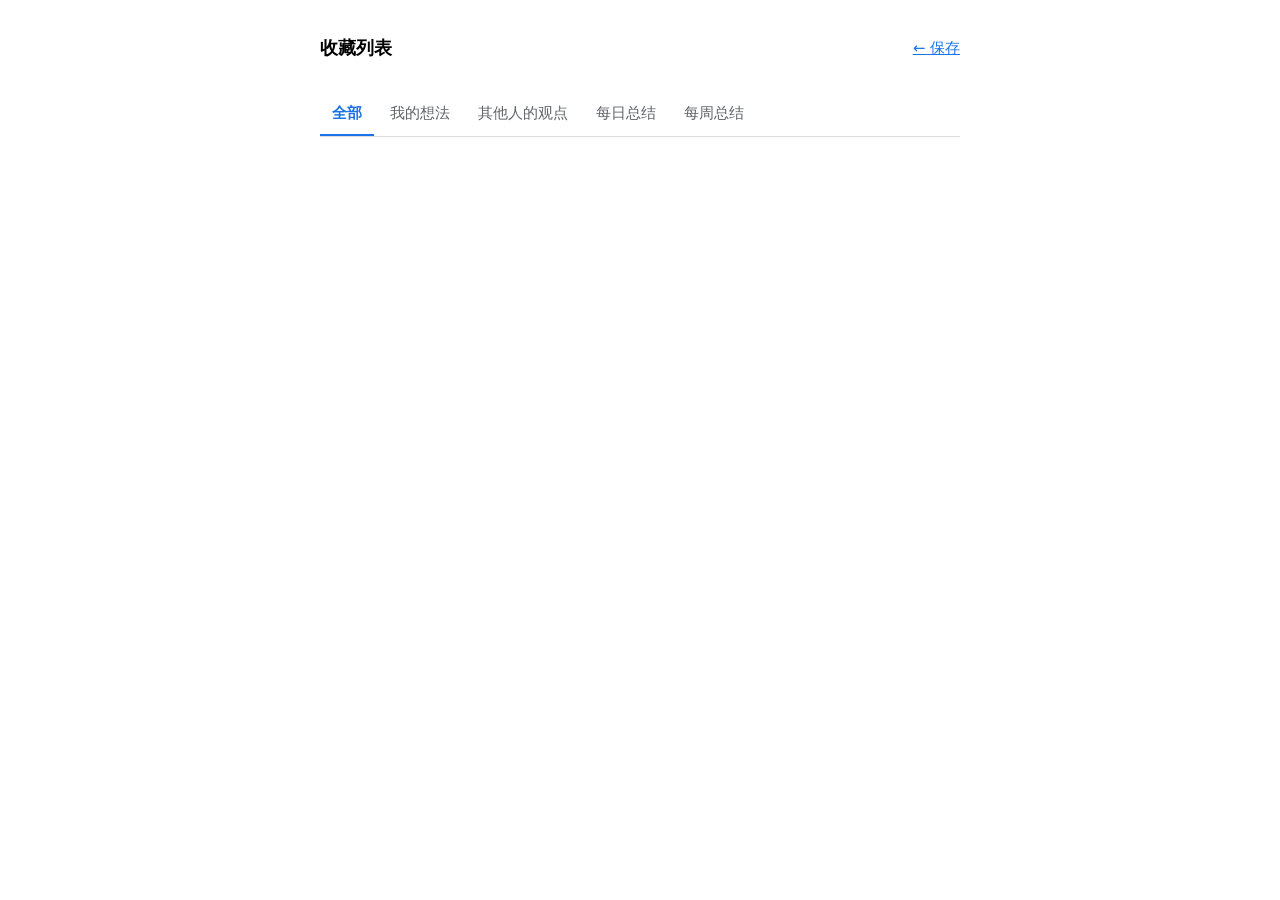
==== list.html @ 10c5b411 "列表页 Tab：全部/想法/观点/每日总结/每周总结" ====
<!DOCTYPE html>
<html lang="zh-CN">
<head>
  <meta charset="utf-8" />
  <meta name="viewport" content="width=device-width, initial-scale=1" />
  <title>投资知识库 · 收藏列表</title>
  <link rel="manifest" href="manifest.webmanifest" />
  <style>
    body { max-width: 640px; margin: 0 auto; padding: 16px; font: 15px/1.7 system-ui, sans-serif; }
    .hidden { display: none; }
    button { font: inherit; padding: 6px 12px; cursor: pointer; }
    .card { border: 1px solid #ddd; border-radius: 8px; padding: 12px; margin: 12px 0; }
    .badge { display: inline-block; font-size: 12px; padding: 1px 8px; border-radius: 10px; background: #e8f0fe; color: #1a73e8; margin-right: 6px; }
    .badge.idea { background: #e6f4ea; color: #137333; }
    .badge.done { background: #f1f3f4; color: #5f6368; }
    .meta { color: #80868b; font-size: 12px; }
    .summary { white-space: pre-wrap; background: #f8f9fa; padding: 8px; border-radius: 6px; margin-top: 8px; }
    .original { display: none; white-space: pre-wrap; background: #fff; border: 1px dashed #dadce0; padding: 8px; border-radius: 6px; margin-top: 8px; font-size: 14px; max-height: 300px; overflow-y: auto; }
    .ext { font-size: 13px; margin: 4px 0 0; }
    .ext .cat { display: inline-block; font-size: 11px; padding: 0 6px; border-radius: 8px; background: #fef7e0; color: #b06000; margin-right: 4px; }
    .row { display: flex; justify-content: space-between; align-items: center; margin-bottom: 4px; }
    .actions { margin-top: 8px; display: flex; gap: 8px; }
    .actions button { font-size: 13px; padding: 4px 10px; }
    .danger { color: #b3261e; border-color: #b3261e; background: #fff; }
    a { color: #1a73e8; word-break: break-all; }
    #tabs { display: flex; gap: 4px; margin: 12px 0; border-bottom: 1px solid #dadce0; overflow-x: auto; }
    #tabs button { border: none; background: none; padding: 8px 12px; border-bottom: 2px solid transparent; color: #5f6368; white-space: nowrap; }
    #tabs button.active { color: #1a73e8; border-bottom-color: #1a73e8; font-weight: 600; }
  </style>
</head>
<body>
  <div class="row">
    <h3>收藏列表</h3>
    <div>
      <a href="./">← 保存</a>
      <a href="#" id="logout" class="hidden"> · 退出</a>
    </div>
  </div>

  <div id="tabs">
    <button data-tab="all" class="active">全部</button>
    <button data-tab="idea">我的想法</button>
    <button data-tab="viewpoint">其他人的观点</button>
    <button data-tab="daily">每日总结</button>
    <button data-tab="weekly">每周总结</button>
  </div>

  <div id="content"></div>

  <script type="module">
    import { createClient } from "https://esm.sh/@supabase/supabase-js@2";

    const $ = (id) => document.getElementById(id);
    const cfg = {
      url: localStorage.getItem("sb_url") ?? "",
      anon: localStorage.getItem("sb_anon") ?? "",
    };
    if (!cfg.url || !cfg.anon) { location.href = "./"; }
    const sb = createClient(cfg.url, cfg.anon);
    const escapeHtml = (s) => s.replace(/[&<>"]/g, (c) => ({ "&": "&amp;", "<": "&lt;", ">": "&gt;", '"': "&quot;" }[c]));

    const { data: { session } } = await sb.auth.getSession();
    if (!session) { location.href = "./"; }
    else $("logout").classList.remove("hidden");

    $("logout").addEventListener("click", async (e) => {
      e.preventDefault();
      await sb.auth.signOut();
      location.href = "./";
    });

    let items = [], digests = [], activeTab = "all";

    async function load() {
      const [r1, r2] = await Promise.all([
        sb.from("items")
          .select("id, type, title, url, content, excerpt, status, created_at, summaries(summary), extractions(category, rule_text)")
          .order("created_at", { ascending: false }).limit(200),
        sb.from("digests").select("*").order("digest_date", { ascending: false }).limit(60),
      ]);
      if (r1.error) { alert(r1.error.message); return; }
      items = r1.data ?? [];
      digests = r2.data ?? [];
      render();
    }

    function render() {
      const box = $("content");
      box.innerHTML = "";
      if (activeTab === "daily" || activeTab === "weekly") {
        const list = digests.filter((d) => d.kind === activeTab);
        box.innerHTML = list.length ? "" : `<p class="meta">${activeTab === "daily" ? "每日总结会在每天 23:30 自动生成。" : "每周总结会在每周日 23:35 自动生成。"}</p>`;
        for (const d of list) renderDigest(box, d);
        return;
      }
      const list = activeTab === "all" ? items : items.filter((i) => i.type === activeTab);
      box.innerHTML = list.length ? "" : '<p class="meta">这个分类还没有内容。</p>';
      for (const it of list) renderItem(box, it);
    }

    function renderDigest(box, d) {
      const el = document.createElement("div");
      el.className = "card";
      el.style.borderColor = d.kind === "weekly" ? "#7c3aed" : "#1a73e8";
      el.innerHTML = `
        <span class="badge">${d.kind === "weekly" ? "🗓 每周总结" : "📋 每日思路"} · ${d.digest_date}</span>
        <span class="meta">基于 ${d.item_count} 条收藏</span>
        <div class="summary" style="margin-top:8px">${escapeHtml(d.content)}</div>`;
      box.appendChild(el);
    }

    function renderItem(box, it) {
      const el = document.createElement("div");
      el.className = "card";
      const typeLabel = { idea: "我的想法", viewpoint: "其他人的观点", article: "文章" }[it.type] ?? it.type;
      const date = new Date(it.created_at).toLocaleString("zh-CN", { month: "numeric", day: "numeric", hour: "2-digit", minute: "2-digit" });
      const exts = (it.extractions ?? []).map((e) =>
        `<li class="ext"><span class="cat">${e.category}</span>${escapeHtml(e.rule_text)}</li>`).join("");
      const sums = (it.summaries ?? []).map((s) => `<div class="summary">${escapeHtml(s.summary)}</div>`).join("");
      el.innerHTML = `
        <span class="badge ${it.type === "idea" ? "idea" : ""}">${typeLabel}</span>
        ${it.status === "summarized" ? '<span class="badge done">已总结</span>' : ""}
        <span class="meta">${date}</span>
        <div>${it.url ? `<a href="${it.url}" target="_blank" rel="noopener">${escapeHtml(it.title || it.url)}</a>` : escapeHtml(it.title)}</div>
        <div class="actions" style="margin-top:4px">
          <button data-act="orig">原文 (${(it.content ?? "").length} 字)</button>
        </div>
        <div class="original" data-box="orig">${escapeHtml(it.content || "（无内容）")}</div>
        ${sums}
        <ul style="margin:0;padding:0;list-style:none">${exts}</ul>
        <div class="actions">
          ${it.status !== "summarized" ? '<button data-act="sum">AI 总结</button>' : ""}
          <button data-act="del" class="danger">删除</button>
        </div>`;
      el.querySelector('[data-act="orig"]').addEventListener("click", (e) => {
        const obox = el.querySelector('[data-box="orig"]');
        const show = obox.style.display !== "block";
        obox.style.display = show ? "block" : "none";
        e.target.textContent = e.target.textContent.replace(show ? "原文" : "收起", show ? "收起" : "原文");
      });
      el.querySelector('[data-act="del"]').addEventListener("click", async () => {
        if (!confirm("确定删除这条收藏？（连带总结和规则一起删除）")) return;
        const { error } = await sb.from("items").delete().eq("id", it.id);
        if (error) alert(`删除失败：${error.message}`);
        el.remove();
      });
      el.querySelector('[data-act="sum"]')?.addEventListener("click", async (e) => {
        e.target.disabled = true; e.target.textContent = "总结中…";
        try {
          const { data: { session } } = await sb.auth.getSession();
          const resp = await fetch(`${cfg.url}/functions/v1/summarize`, {
            method: "POST",
            headers: { Authorization: `Bearer ${session.access_token}`, "Content-Type": "application/json" },
            body: JSON.stringify({ itemId: it.id }),
          });
          const result = await resp.json();
          if (!resp.ok) alert(`总结失败：${result.error ?? resp.status}`);
          load();
        } catch (err) { alert(`出错了：${err.message ?? err}`); e.target.disabled = false; e.target.textContent = "AI 总结"; }
      });
      box.appendChild(el);
    }

    document.querySelectorAll("#tabs button").forEach((btn) => {
      btn.addEventListener("click", () => {
        document.querySelectorAll("#tabs button").forEach((b) => b.classList.remove("active"));
        btn.classList.add("active");
        activeTab = btn.dataset.tab;
        render();
      });
    });

    load();
  </script>
</body>
</html>
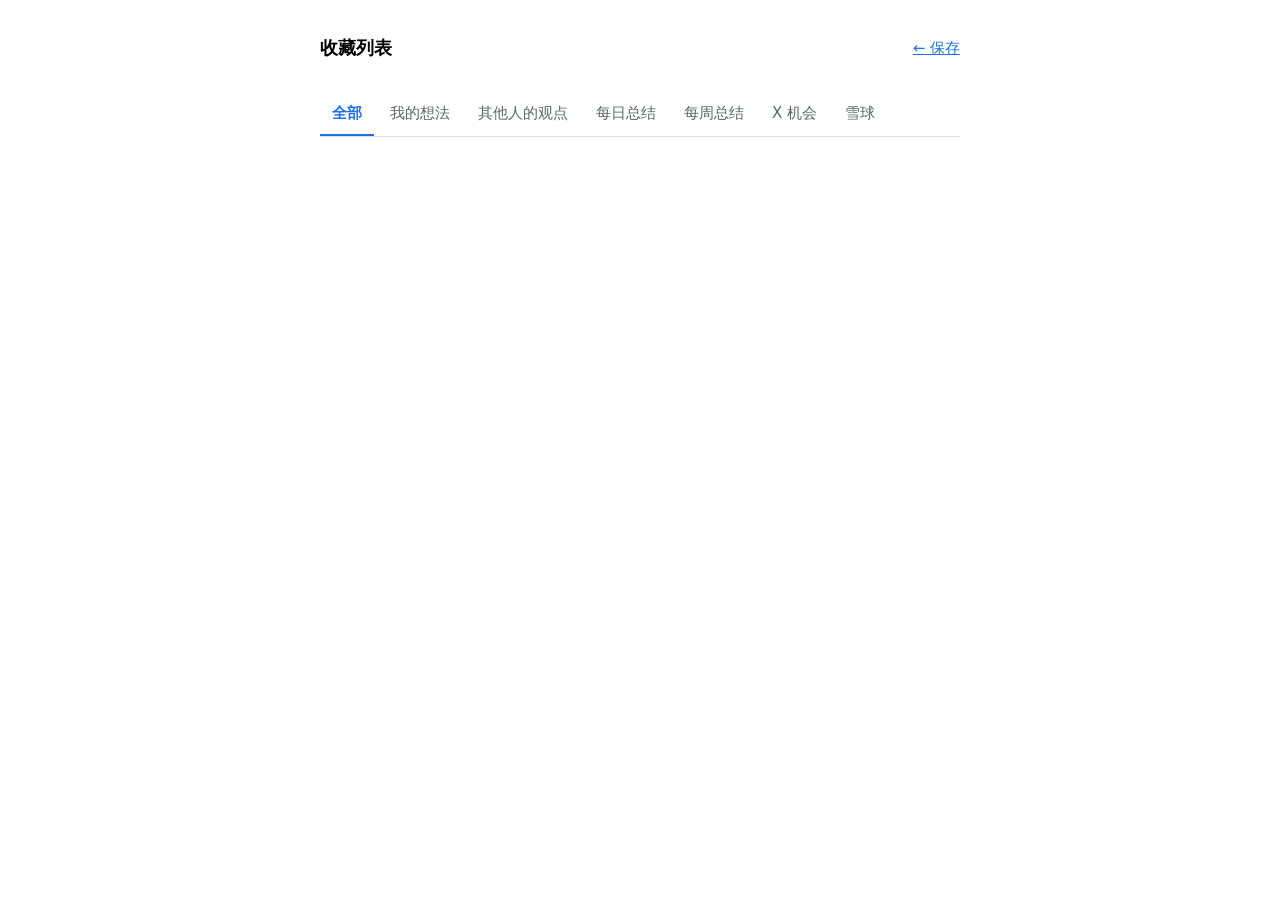
==== commit 1418bc08: "列表页 Tab：新增 X 机会 / 雪球日报（归档本机 cron 任务的日报到 digests 表）" ====
--- a/list.html
+++ b/list.html
@@ -43,6 +43,8 @@
     <button data-tab="viewpoint">其他人的观点</button>
     <button data-tab="daily">每日总结</button>
     <button data-tab="weekly">每周总结</button>
+    <button data-tab="x-invest">X 机会</button>
+    <button data-tab="xueqiu">雪球</button>
   </div>
 
   <div id="content"></div>
@@ -52,12 +54,19 @@
 
     const $ = (id) => document.getElementById(id);
     const cfg = {
-      url: localStorage.getItem("sb_url") ?? "",
-      anon: localStorage.getItem("sb_anon") ?? "",
+      url: localStorage.getItem("sb_url") ?? "https://oraddrhfysrqdflatgzn.supabase.co",
+      anon: localStorage.getItem("sb_anon") ?? "sb_publishable_Buf1sJtQUaTwLwNm-PWyTA_e0xCh21S",
     };
-    if (!cfg.url || !cfg.anon) { location.href = "./"; }
     const sb = createClient(cfg.url, cfg.anon);
     const escapeHtml = (s) => s.replace(/[&<>"]/g, (c) => ({ "&": "&amp;", "<": "&lt;", ">": "&gt;", '"': "&quot;" }[c]));
+
+    // digest 各类型的展示元数据；key 与 digests.kind 对应
+    const DIGEST_TABS = {
+      daily: { label: "📋 每日思路", color: "#1a73e8", empty: "每日总结会在每天 23:30 自动生成。" },
+      weekly: { label: "🗓 每周总结", color: "#7c3aed", empty: "每周总结会在每周日 23:35 自动生成。" },
+      "x-invest": { label: "𝕏 投资机会日报", color: "#202124", empty: "X 投资机会日报由本机定时任务生成、Telegram 投递后归档到这里。" },
+      xueqiu: { label: "📈 雪球投资日报", color: "#0b8043", empty: "雪球投资日报由本机定时任务生成、Telegram 投递后归档到这里。" },
+    };
 
     const { data: { session } } = await sb.auth.getSession();
     if (!session) { location.href = "./"; }
@@ -87,9 +96,9 @@
     function render() {
       const box = $("content");
       box.innerHTML = "";
-      if (activeTab === "daily" || activeTab === "weekly") {
+      if (DIGEST_TABS[activeTab]) {
         const list = digests.filter((d) => d.kind === activeTab);
-        box.innerHTML = list.length ? "" : `<p class="meta">${activeTab === "daily" ? "每日总结会在每天 23:30 自动生成。" : "每周总结会在每周日 23:35 自动生成。"}</p>`;
+        box.innerHTML = list.length ? "" : `<p class="meta">${DIGEST_TABS[activeTab].empty}</p>`;
         for (const d of list) renderDigest(box, d);
         return;
       }
@@ -99,12 +108,13 @@
     }
 
     function renderDigest(box, d) {
+      const meta = DIGEST_TABS[d.kind] ?? { label: d.kind, color: "#1a73e8" };
       const el = document.createElement("div");
       el.className = "card";
-      el.style.borderColor = d.kind === "weekly" ? "#7c3aed" : "#1a73e8";
+      el.style.borderColor = meta.color;
       el.innerHTML = `
-        <span class="badge">${d.kind === "weekly" ? "🗓 每周总结" : "📋 每日思路"} · ${d.digest_date}</span>
-        <span class="meta">基于 ${d.item_count} 条收藏</span>
+        <span class="badge">${meta.label} · ${d.digest_date}</span>
+        <span class="meta">${d.item_count ? `基于 ${d.item_count} 条收藏` : "外部日报归档"}</span>
         <div class="summary" style="margin-top:8px">${escapeHtml(d.content)}</div>`;
       box.appendChild(el);
     }
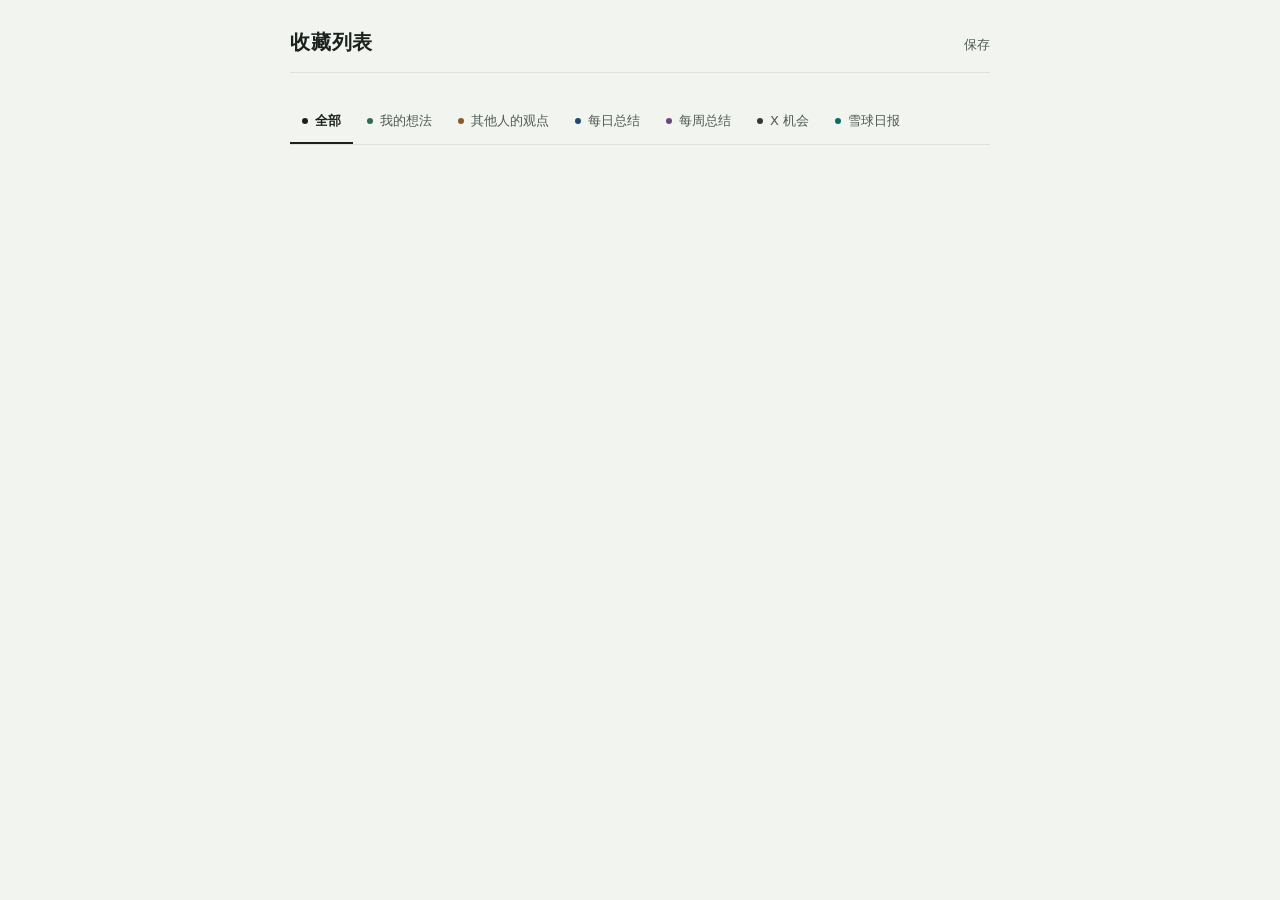
==== commit e2035048: "样式优化：共享 app.css，保存页改纸面布局，列表页改边栏细线分条 - 抽出 app.css：青灰纸底、靛青交互色、衬线读/无衬线操作 - 保存页：登录收窄居中，输入区加小标签，观点提示移到标题行" ====
--- a/list.html
+++ b/list.html
@@ -3,51 +3,33 @@
 <head>
   <meta charset="utf-8" />
   <meta name="viewport" content="width=device-width, initial-scale=1" />
+  <meta name="theme-color" content="#f2f4ef" />
   <title>投资知识库 · 收藏列表</title>
   <link rel="manifest" href="manifest.webmanifest" />
-  <style>
-    body { max-width: 640px; margin: 0 auto; padding: 16px; font: 15px/1.7 system-ui, sans-serif; }
-    .hidden { display: none; }
-    button { font: inherit; padding: 6px 12px; cursor: pointer; }
-    .card { border: 1px solid #ddd; border-radius: 8px; padding: 12px; margin: 12px 0; }
-    .badge { display: inline-block; font-size: 12px; padding: 1px 8px; border-radius: 10px; background: #e8f0fe; color: #1a73e8; margin-right: 6px; }
-    .badge.idea { background: #e6f4ea; color: #137333; }
-    .badge.done { background: #f1f3f4; color: #5f6368; }
-    .meta { color: #80868b; font-size: 12px; }
-    .summary { white-space: pre-wrap; background: #f8f9fa; padding: 8px; border-radius: 6px; margin-top: 8px; }
-    .original { display: none; white-space: pre-wrap; background: #fff; border: 1px dashed #dadce0; padding: 8px; border-radius: 6px; margin-top: 8px; font-size: 14px; max-height: 300px; overflow-y: auto; }
-    .ext { font-size: 13px; margin: 4px 0 0; }
-    .ext .cat { display: inline-block; font-size: 11px; padding: 0 6px; border-radius: 8px; background: #fef7e0; color: #b06000; margin-right: 4px; }
-    .row { display: flex; justify-content: space-between; align-items: center; margin-bottom: 4px; }
-    .actions { margin-top: 8px; display: flex; gap: 8px; }
-    .actions button { font-size: 13px; padding: 4px 10px; }
-    .danger { color: #b3261e; border-color: #b3261e; background: #fff; }
-    a { color: #1a73e8; word-break: break-all; }
-    #tabs { display: flex; gap: 4px; margin: 12px 0; border-bottom: 1px solid #dadce0; overflow-x: auto; }
-    #tabs button { border: none; background: none; padding: 8px 12px; border-bottom: 2px solid transparent; color: #5f6368; white-space: nowrap; }
-    #tabs button.active { color: #1a73e8; border-bottom-color: #1a73e8; font-weight: 600; }
-  </style>
+  <link rel="stylesheet" href="app.css" />
 </head>
 <body>
-  <div class="row">
-    <h3>收藏列表</h3>
-    <div>
-      <a href="./">← 保存</a>
-      <a href="#" id="logout" class="hidden"> · 退出</a>
+  <div class="page">
+    <header class="masthead">
+      <h1 class="wordmark">收藏列表</h1>
+      <nav class="nav">
+        <a href="./" class="nav-link">保存</a>
+        <a href="#" id="logout" class="nav-link hidden">退出</a>
+      </nav>
+    </header>
+
+    <div id="tabs" class="tabs" role="tablist">
+      <button class="tab active" data-kind="all" role="tab" aria-selected="true">全部<span class="count"></span></button>
+      <button class="tab" data-kind="idea" role="tab" aria-selected="false">我的想法<span class="count"></span></button>
+      <button class="tab" data-kind="viewpoint" role="tab" aria-selected="false">其他人的观点<span class="count"></span></button>
+      <button class="tab" data-kind="daily" role="tab" aria-selected="false">每日总结<span class="count"></span></button>
+      <button class="tab" data-kind="weekly" role="tab" aria-selected="false">每周总结<span class="count"></span></button>
+      <button class="tab" data-kind="x-invest" role="tab" aria-selected="false">X 机会<span class="count"></span></button>
+      <button class="tab" data-kind="xueqiu" role="tab" aria-selected="false">雪球日报<span class="count"></span></button>
     </div>
+
+    <div id="content" class="list"></div>
   </div>
-
-  <div id="tabs">
-    <button data-tab="all" class="active">全部</button>
-    <button data-tab="idea">我的想法</button>
-    <button data-tab="viewpoint">其他人的观点</button>
-    <button data-tab="daily">每日总结</button>
-    <button data-tab="weekly">每周总结</button>
-    <button data-tab="x-invest">X 机会</button>
-    <button data-tab="xueqiu">雪球</button>
-  </div>
-
-  <div id="content"></div>
 
   <script type="module">
     import { createClient } from "https://esm.sh/@supabase/supabase-js@2";
@@ -61,12 +43,13 @@
     const escapeHtml = (s) => s.replace(/[&<>"]/g, (c) => ({ "&": "&amp;", "<": "&lt;", ">": "&gt;", '"': "&quot;" }[c]));
 
     // digest 各类型的展示元数据；key 与 digests.kind 对应
-    const DIGEST_TABS = {
-      daily: { label: "📋 每日思路", color: "#1a73e8", empty: "每日总结会在每天 23:30 自动生成。" },
-      weekly: { label: "🗓 每周总结", color: "#7c3aed", empty: "每周总结会在每周日 23:35 自动生成。" },
-      "x-invest": { label: "𝕏 投资机会日报", color: "#202124", empty: "X 投资机会日报由本机定时任务生成、Telegram 投递后归档到这里。" },
-      xueqiu: { label: "📈 雪球投资日报", color: "#0b8043", empty: "雪球投资日报由本机定时任务生成、Telegram 投递后归档到这里。" },
+    const DIGESTS = {
+      daily: { label: "每日总结", empty: "每日总结会在每天 23:30 自动生成。" },
+      weekly: { label: "每周总结", empty: "每周总结会在每周日 23:35 自动生成。" },
+      "x-invest": { label: "X 机会", empty: "X 投资机会日报由本机定时任务生成、Telegram 投递后归档到这里。" },
+      xueqiu: { label: "雪球日报", empty: "雪球投资日报由本机定时任务生成、Telegram 投递后归档到这里。" },
     };
+    const TYPE_LABELS = { idea: "我的想法", viewpoint: "其他人的观点", article: "文章" };
 
     const { data: { session } } = await sb.auth.getSession();
     if (!session) { location.href = "./"; }
@@ -90,57 +73,83 @@
       if (r1.error) { alert(r1.error.message); return; }
       items = r1.data ?? [];
       digests = r2.data ?? [];
+      updateCounts();
       render();
+    }
+
+    function updateCounts() {
+      const counts = { all: items.length };
+      for (const kind of Object.keys(DIGESTS)) {
+        counts[kind] = digests.filter((d) => d.kind === kind).length;
+      }
+      for (const it of items) counts[it.type] = (counts[it.type] ?? 0) + 1;
+      document.querySelectorAll("#tabs button").forEach((btn) => {
+        const n = counts[btn.dataset.kind] ?? 0;
+        btn.querySelector(".count").textContent = n ? String(n) : "";
+      });
     }
 
     function render() {
       const box = $("content");
       box.innerHTML = "";
-      if (DIGEST_TABS[activeTab]) {
+      if (DIGESTS[activeTab]) {
         const list = digests.filter((d) => d.kind === activeTab);
-        box.innerHTML = list.length ? "" : `<p class="meta">${DIGEST_TABS[activeTab].empty}</p>`;
+        if (!list.length) { box.innerHTML = `<p class="empty">${DIGESTS[activeTab].empty}</p>`; return; }
         for (const d of list) renderDigest(box, d);
         return;
       }
       const list = activeTab === "all" ? items : items.filter((i) => i.type === activeTab);
-      box.innerHTML = list.length ? "" : '<p class="meta">这个分类还没有内容。</p>';
+      if (!list.length) {
+        box.innerHTML = '<p class="empty">这个分类还没有内容。<a href="./">去保存页记下第一条</a>。</p>';
+        return;
+      }
       for (const it of list) renderItem(box, it);
     }
 
     function renderDigest(box, d) {
-      const meta = DIGEST_TABS[d.kind] ?? { label: d.kind, color: "#1a73e8" };
-      const el = document.createElement("div");
-      el.className = "card";
-      el.style.borderColor = meta.color;
+      const meta = DIGESTS[d.kind] ?? { label: d.kind };
+      const el = document.createElement("article");
+      el.className = "entry";
+      el.dataset.kind = d.kind;
       el.innerHTML = `
-        <span class="badge">${meta.label} · ${d.digest_date}</span>
-        <span class="meta">${d.item_count ? `基于 ${d.item_count} 条收藏` : "外部日报归档"}</span>
-        <div class="summary" style="margin-top:8px">${escapeHtml(d.content)}</div>`;
+        <div class="entry-rail">
+          <span class="entry-kind">${meta.label}</span>
+          <span class="entry-date">${d.digest_date}</span>
+        </div>
+        <div class="entry-body">
+          ${d.item_count ? `<p class="meta">基于 ${d.item_count} 条收藏</p>` : ""}
+          <div class="digest-body">${escapeHtml(d.content)}</div>
+        </div>`;
       box.appendChild(el);
     }
 
     function renderItem(box, it) {
-      const el = document.createElement("div");
-      el.className = "card";
-      const typeLabel = { idea: "我的想法", viewpoint: "其他人的观点", article: "文章" }[it.type] ?? it.type;
+      const el = document.createElement("article");
+      el.className = "entry";
+      el.dataset.kind = it.type;
+      const typeLabel = TYPE_LABELS[it.type] ?? it.type;
       const date = new Date(it.created_at).toLocaleString("zh-CN", { month: "numeric", day: "numeric", hour: "2-digit", minute: "2-digit" });
       const exts = (it.extractions ?? []).map((e) =>
-        `<li class="ext"><span class="cat">${e.category}</span>${escapeHtml(e.rule_text)}</li>`).join("");
+        `<li class="rule"><span class="cat">${escapeHtml(e.category ?? "")}</span>${escapeHtml(e.rule_text)}</li>`).join("");
       const sums = (it.summaries ?? []).map((s) => `<div class="summary">${escapeHtml(s.summary)}</div>`).join("");
       el.innerHTML = `
-        <span class="badge ${it.type === "idea" ? "idea" : ""}">${typeLabel}</span>
-        ${it.status === "summarized" ? '<span class="badge done">已总结</span>' : ""}
-        <span class="meta">${date}</span>
-        <div>${it.url ? `<a href="${it.url}" target="_blank" rel="noopener">${escapeHtml(it.title || it.url)}</a>` : escapeHtml(it.title)}</div>
-        <div class="actions" style="margin-top:4px">
-          <button data-act="orig">原文 (${(it.content ?? "").length} 字)</button>
+        <div class="entry-rail">
+          <span class="entry-kind">${typeLabel}</span>
+          <span class="entry-date">${date}</span>
+          ${it.status === "summarized" ? '<span class="entry-status">已总结</span>' : ""}
         </div>
-        <div class="original" data-box="orig">${escapeHtml(it.content || "（无内容）")}</div>
-        ${sums}
-        <ul style="margin:0;padding:0;list-style:none">${exts}</ul>
-        <div class="actions">
-          ${it.status !== "summarized" ? '<button data-act="sum">AI 总结</button>' : ""}
-          <button data-act="del" class="danger">删除</button>
+        <div class="entry-body">
+          <h3 class="entry-title">${it.url
+            ? `<a href="${escapeHtml(it.url)}" target="_blank" rel="noopener">${escapeHtml(it.title || it.url)}</a>`
+            : escapeHtml(it.title ?? "")}</h3>
+          ${sums}
+          ${exts ? `<ul class="rules">${exts}</ul>` : ""}
+          <div class="entry-actions">
+            <button class="text-btn" data-act="orig">原文 (${(it.content ?? "").length} 字)</button>
+            ${it.status !== "summarized" ? '<button class="text-btn" data-act="sum">AI 总结</button>' : ""}
+            <button class="text-btn danger" data-act="del">删除</button>
+          </div>
+          <div class="original" data-box="orig">${escapeHtml(it.content || "（无内容）")}</div>
         </div>`;
       el.querySelector('[data-act="orig"]').addEventListener("click", (e) => {
         const obox = el.querySelector('[data-box="orig"]');
@@ -151,8 +160,10 @@
       el.querySelector('[data-act="del"]').addEventListener("click", async () => {
         if (!confirm("确定删除这条收藏？（连带总结和规则一起删除）")) return;
         const { error } = await sb.from("items").delete().eq("id", it.id);
-        if (error) alert(`删除失败：${error.message}`);
+        if (error) { alert(`删除失败：${error.message}`); return; }
+        items = items.filter((i) => i.id !== it.id);
         el.remove();
+        updateCounts();
       });
       el.querySelector('[data-act="sum"]')?.addEventListener("click", async (e) => {
         e.target.disabled = true; e.target.textContent = "总结中…";
@@ -173,9 +184,13 @@
 
     document.querySelectorAll("#tabs button").forEach((btn) => {
       btn.addEventListener("click", () => {
-        document.querySelectorAll("#tabs button").forEach((b) => b.classList.remove("active"));
+        document.querySelectorAll("#tabs button").forEach((b) => {
+          b.classList.remove("active");
+          b.setAttribute("aria-selected", "false");
+        });
         btn.classList.add("active");
-        activeTab = btn.dataset.tab;
+        btn.setAttribute("aria-selected", "true");
+        activeTab = btn.dataset.kind;
         render();
       });
     });
--- a/app.css
+++ b/app.css
@@ -0,0 +1,458 @@
+/* 投资知识库 · 共享样式 */
+
+:root {
+  --paper: #f2f4ef;
+  --sheet: #fcfdfa;
+  --ink: #1b221e;
+  --ink-2: #4e5953;
+  --ink-3: #616c65;
+  --rule: #dde2db;
+  --rule-strong: #c8cfc7;
+  --accent: #23486e;
+  --accent-hover: #1b3a5c;
+  --accent-wash: #e6ecf4;
+  --danger: #a6402b;
+
+  --c-idea: #2f6c58;
+  --c-viewpoint: #8a5a2b;
+  --c-article: #5a6470;
+  --c-daily: #23486e;
+  --c-weekly: #6b4a7a;
+  --c-x: #333a36;
+  --c-xueqiu: #0e6b63;
+
+  --serif: "Songti SC", "Noto Serif SC", "Source Han Serif SC", "STSong", "SimSun", Georgia, serif;
+  --sans: system-ui, -apple-system, "PingFang SC", "Hiragino Sans GB", "Noto Sans SC", "Microsoft YaHei", sans-serif;
+}
+
+* { box-sizing: border-box; }
+
+html { -webkit-text-size-adjust: 100%; }
+
+body {
+  margin: 0;
+  padding: 0 20px calc(56px + env(safe-area-inset-bottom));
+  background: var(--paper);
+  color: var(--ink);
+  font: 15px/1.65 var(--sans);
+  -webkit-font-smoothing: antialiased;
+}
+
+.page { max-width: 700px; margin: 0 auto; }
+.hidden { display: none !important; }
+
+::selection { background: var(--accent-wash); color: var(--ink); }
+
+:focus-visible { outline: 2px solid var(--accent); outline-offset: 2px; }
+
+/* 页头 */
+.masthead {
+  display: flex;
+  align-items: baseline;
+  justify-content: space-between;
+  gap: 16px;
+  padding: 30px 0 14px;
+  border-bottom: 1px solid var(--rule);
+  margin-bottom: 26px;
+}
+
+.wordmark {
+  margin: 0;
+  font: 600 20px/1.25 var(--serif);
+  letter-spacing: .04em;
+}
+
+.nav { display: flex; gap: 16px; font-size: 13px; }
+
+.nav-link {
+  color: var(--ink-2);
+  text-decoration: none;
+  padding-bottom: 2px;
+  border-bottom: 1px solid transparent;
+  transition: color .15s, border-color .15s;
+}
+.nav-link:hover { color: var(--accent); border-bottom-color: currentColor; }
+
+/* 纸面 */
+.sheet {
+  background: var(--sheet);
+  border: 1px solid var(--rule);
+  border-radius: 8px;
+  padding: 18px 20px 16px;
+  margin-bottom: 18px;
+}
+
+.sheet-title {
+  display: flex;
+  align-items: baseline;
+  justify-content: space-between;
+  gap: 12px;
+  margin: 0 0 14px;
+  font: 600 16px/1.4 var(--serif);
+  letter-spacing: .03em;
+}
+.sheet-title .hint {
+  font: 400 12px/1.5 var(--sans);
+  letter-spacing: 0;
+  color: var(--ink-3);
+  text-align: right;
+}
+
+/* 表单 */
+.field { display: block; margin-bottom: 12px; }
+
+.field > span {
+  display: block;
+  margin-bottom: 6px;
+  font-size: 12px;
+  letter-spacing: .02em;
+  color: var(--ink-3);
+}
+
+input,
+textarea,
+select,
+button {
+  font: inherit;
+  color: inherit;
+}
+
+input[type="email"],
+input[type="password"],
+input[type="text"],
+input:not([type]),
+textarea {
+  width: 100%;
+  padding: 9px 11px;
+  font-size: 16px;
+  line-height: 1.6;
+  background: #fff;
+  border: 1px solid var(--rule-strong);
+  border-radius: 6px;
+  transition: border-color .15s, box-shadow .15s;
+}
+
+textarea.prose {
+  font-family: var(--serif);
+  line-height: 1.85;
+}
+
+::placeholder { color: #7f8983; }
+
+input:focus-visible,
+textarea:focus-visible,
+select:focus-visible {
+  outline: none;
+  border-color: var(--accent);
+  box-shadow: 0 0 0 3px var(--accent-wash);
+}
+
+.sheet-actions {
+  display: flex;
+  flex-wrap: wrap;
+  justify-content: flex-end;
+  gap: 8px;
+  margin-top: 4px;
+}
+
+/* 按钮 */
+.btn {
+  display: inline-flex;
+  align-items: center;
+  justify-content: center;
+  gap: 6px;
+  padding: 9px 18px;
+  border: 1px solid transparent;
+  border-radius: 6px;
+  background: var(--accent);
+  color: #fff;
+  font-size: 14px;
+  font-weight: 500;
+  cursor: pointer;
+  text-decoration: none;
+  transition: background-color .15s, border-color .15s, color .15s;
+}
+.btn:hover { background: var(--accent-hover); }
+.btn:active { transform: translateY(1px); }
+.btn:disabled { opacity: .45; cursor: default; transform: none; }
+
+.btn.ghost {
+  background: transparent;
+  border-color: var(--rule-strong);
+  color: var(--ink-2);
+}
+.btn.ghost:hover { border-color: var(--ink-3); color: var(--ink); background: transparent; }
+
+.btn.block { width: 100%; }
+
+/* 登录 */
+.auth-sheet { max-width: 400px; margin: 8vh auto 0; }
+
+/* 页脚说明 */
+.footnote {
+  margin: 22px 0 0;
+  max-width: 46em;
+  font-size: 12px;
+  line-height: 1.75;
+  color: var(--ink-3);
+}
+
+/* 类别色：Tab 与条目标记共用 */
+[data-kind] { --type-color: var(--ink-3); }
+[data-kind="all"] { --type-color: var(--ink); }
+[data-kind="idea"] { --type-color: var(--c-idea); }
+[data-kind="viewpoint"] { --type-color: var(--c-viewpoint); }
+[data-kind="article"] { --type-color: var(--c-article); }
+[data-kind="daily"] { --type-color: var(--c-daily); }
+[data-kind="weekly"] { --type-color: var(--c-weekly); }
+[data-kind="x-invest"] { --type-color: var(--c-x); }
+[data-kind="xueqiu"] { --type-color: var(--c-xueqiu); }
+
+/* Tab */
+.tabs {
+  display: flex;
+  gap: 2px;
+  overflow-x: auto;
+  margin: 0;
+  border-bottom: 1px solid var(--rule);
+  scrollbar-width: none;
+}
+.tabs::-webkit-scrollbar { display: none; }
+
+.tab {
+  flex: 0 0 auto;
+  display: inline-flex;
+  align-items: center;
+  gap: 7px;
+  padding: 11px 12px 10px;
+  background: none;
+  border: none;
+  border-bottom: 2px solid transparent;
+  color: var(--ink-2);
+  font-size: 13px;
+  white-space: nowrap;
+  cursor: pointer;
+  transition: color .15s, border-color .15s;
+}
+.tab::before {
+  content: "";
+  width: 6px;
+  height: 6px;
+  border-radius: 50%;
+  background: var(--type-color);
+}
+.tab:hover { color: var(--ink); }
+.tab.active {
+  color: var(--ink);
+  font-weight: 600;
+  border-bottom-color: var(--type-color);
+}
+.tab .count {
+  font-size: 12px;
+  font-weight: 400;
+  color: var(--ink-3);
+  font-variant-numeric: tabular-nums;
+}
+.tab .count:empty { display: none; }
+
+/* 条目：边栏标记 + 正文栏 */
+.entry {
+  display: grid;
+  grid-template-columns: 104px minmax(0, 1fr);
+  gap: 0 24px;
+  padding: 20px 0 22px;
+  border-bottom: 1px solid var(--rule);
+}
+
+.entry-rail { padding-top: 3px; }
+
+.entry-kind {
+  display: flex;
+  align-items: center;
+  gap: 7px;
+  font-size: 12px;
+  font-weight: 500;
+  letter-spacing: .02em;
+  color: var(--ink-2);
+}
+.entry-kind::before {
+  content: "";
+  flex: none;
+  width: 7px;
+  height: 7px;
+  border-radius: 2px;
+  background: var(--type-color);
+}
+
+.entry-date {
+  display: block;
+  margin-top: 6px;
+  font-size: 12px;
+  color: var(--ink-3);
+  font-variant-numeric: tabular-nums;
+}
+
+.entry-status {
+  display: block;
+  margin-top: 4px;
+  font-size: 11px;
+  color: var(--ink-3);
+}
+
+.entry-title {
+  margin: 0 0 4px;
+  font: 600 17px/1.55 var(--serif);
+  letter-spacing: .01em;
+  word-break: break-word;
+}
+.entry-title a {
+  color: var(--ink);
+  text-decoration: none;
+  border-bottom: 1px solid transparent;
+  transition: color .15s, border-color .15s;
+}
+.entry-title a:hover { color: var(--accent); border-bottom-color: var(--accent); }
+
+.meta {
+  font-size: 12px;
+  color: var(--ink-3);
+  font-variant-numeric: tabular-nums;
+}
+
+.summary {
+  margin: 12px 0 0;
+  padding-left: 14px;
+  border-left: 2px solid var(--accent);
+  font: 15px/1.8 var(--serif);
+  color: var(--ink-2);
+  white-space: pre-wrap;
+}
+
+.digest-body {
+  margin: 6px 0 0;
+  font: 15px/1.9 var(--serif);
+  white-space: pre-wrap;
+}
+
+.rules {
+  display: flex;
+  flex-wrap: wrap;
+  gap: 6px 8px;
+  margin: 12px 0 0;
+  padding: 0;
+  list-style: none;
+}
+.rule {
+  display: inline-flex;
+  align-items: baseline;
+  gap: 6px;
+  padding: 2px 9px;
+  border: 1px solid var(--rule-strong);
+  border-radius: 999px;
+  font-size: 12.5px;
+  line-height: 1.7;
+  color: var(--ink-2);
+}
+.rule .cat { font-size: 11px; color: var(--ink-3); }
+
+.original {
+  display: none;
+  margin-top: 12px;
+  padding: 14px 16px;
+  background: var(--sheet);
+  border: 1px solid var(--rule);
+  border-radius: 6px;
+  font: 14px/1.85 var(--serif);
+  color: var(--ink-2);
+  white-space: pre-wrap;
+  max-height: 300px;
+  overflow-y: auto;
+}
+
+.entry-actions {
+  display: flex;
+  flex-wrap: wrap;
+  align-items: center;
+  gap: 4px 18px;
+  margin-top: 14px;
+}
+
+.text-btn {
+  padding: 2px 0;
+  background: none;
+  border: none;
+  border-bottom: 1px solid transparent;
+  font-size: 13px;
+  color: var(--ink-2);
+  cursor: pointer;
+  transition: color .15s, border-color .15s;
+}
+.text-btn:hover { color: var(--accent); border-bottom-color: currentColor; }
+.text-btn:disabled { opacity: .5; cursor: default; }
+.text-btn.danger { color: var(--ink-3); }
+.text-btn.danger:hover { color: var(--danger); border-bottom-color: currentColor; }
+
+.empty {
+  margin: 0;
+  padding: 44px 0 8px;
+  font-size: 14px;
+  color: var(--ink-3);
+}
+.empty a { color: var(--accent); text-underline-offset: 2px; }
+
+/* 提示 */
+#toast {
+  position: fixed;
+  left: 50%;
+  bottom: calc(28px + env(safe-area-inset-bottom));
+  transform: translateX(-50%);
+  max-width: calc(100vw - 40px);
+  padding: 10px 18px;
+  border-radius: 999px;
+  background: var(--ink);
+  color: var(--paper);
+  font-size: 13px;
+  line-height: 1.5;
+  box-shadow: 0 8px 24px rgba(27, 34, 30, .18);
+  display: none;
+  z-index: 20;
+  animation: toast-in .18s ease-out;
+}
+
+@keyframes toast-in {
+  from { opacity: 0; transform: translate(-50%, 8px); }
+  to { opacity: 1; transform: translate(-50%, 0); }
+}
+
+@media (max-width: 560px) {
+  body { padding-left: 16px; padding-right: 16px; }
+  .masthead { padding-top: 22px; margin-bottom: 20px; }
+  .sheet { padding: 16px 16px 14px; }
+  .auth-sheet { margin-top: 5vh; }
+
+  .entry {
+    grid-template-columns: minmax(0, 1fr);
+    gap: 0;
+    padding: 18px 0 20px;
+  }
+  .entry-rail {
+    display: flex;
+    align-items: center;
+    gap: 12px;
+    padding: 0 0 8px;
+  }
+  .entry-date { margin: 0; }
+  .entry-status { margin: 0; }
+  .entry-actions { gap: 0 18px; }
+  .text-btn { padding: 10px 0; }
+}
+
+@media (prefers-reduced-motion: reduce) {
+  *,
+  *::before,
+  *::after {
+    animation-duration: .01ms !important;
+    animation-iteration-count: 1 !important;
+    transition-duration: .01ms !important;
+  }
+}
